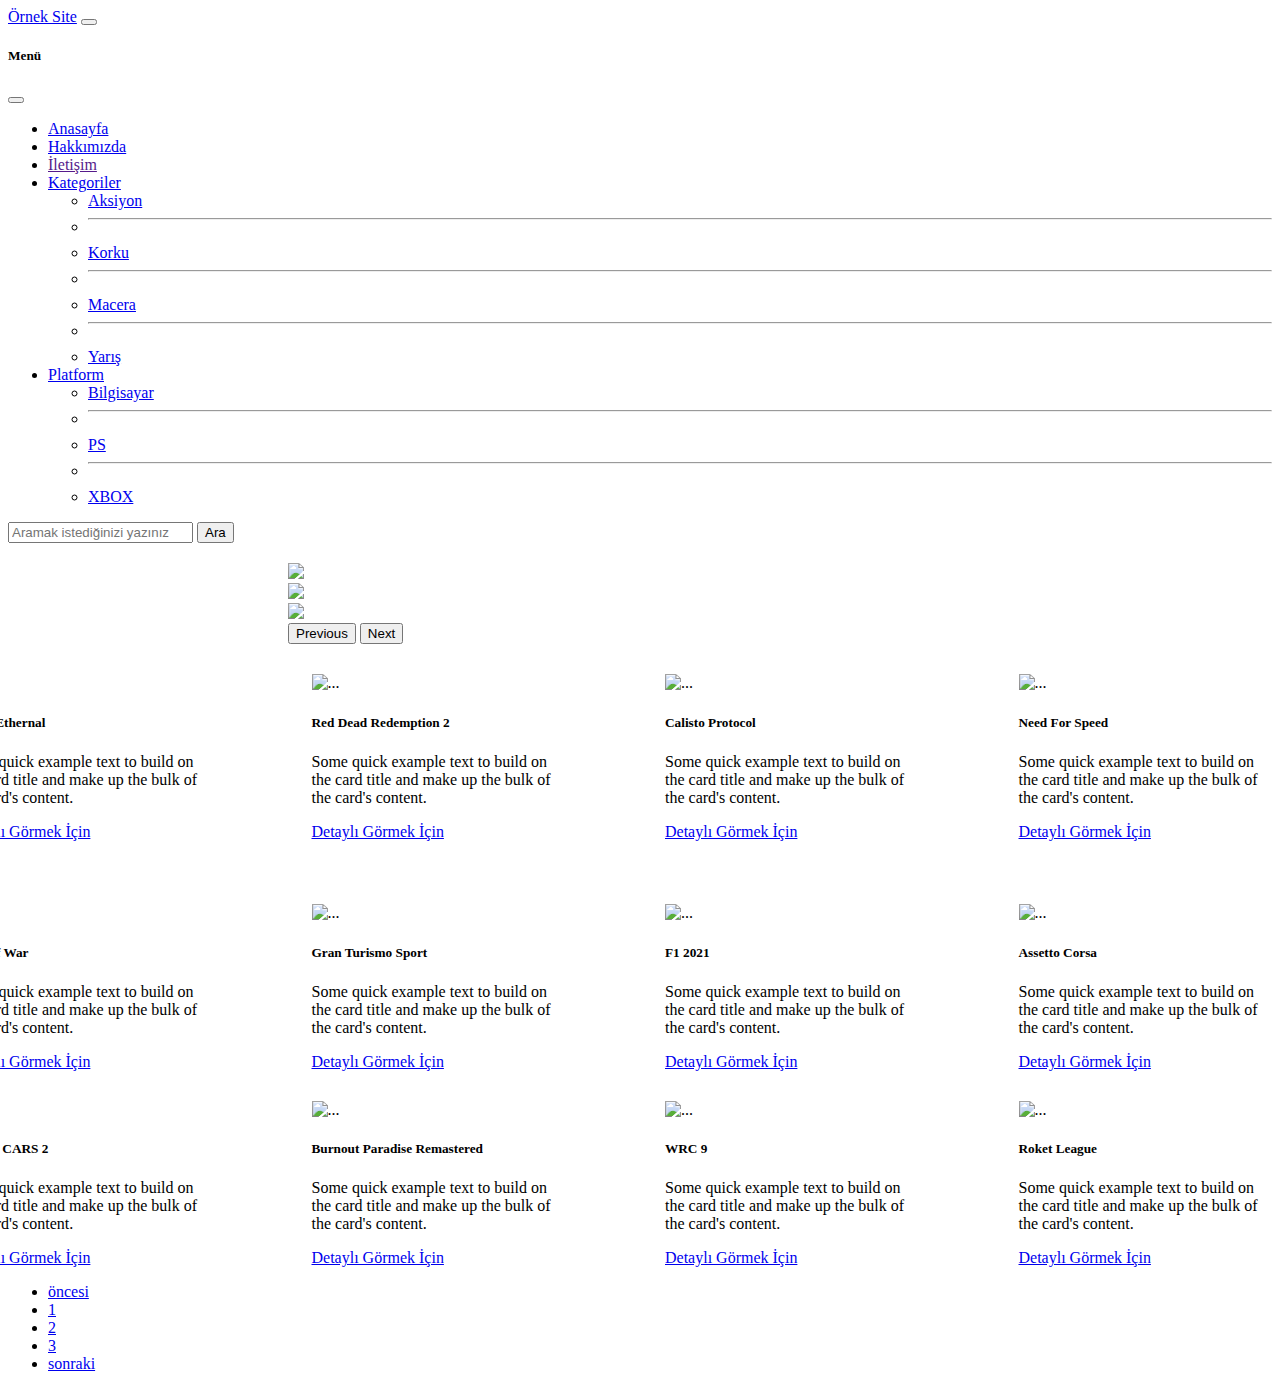
==== bilgisayar.html @ e1676f7e "yenilikler düzenlemeler" ====
<!DOCTYPE html>
<html lang="en">
<head>
    <meta charset="UTF-8">
    <meta name="viewport" content="width=device-width, initial-scale=1.0">
    <title>Bilgisayar</title>
    <link rel="stylesheet" href="örnek.css">
    <script src="https://code.jquery.com/jquery-3.7.1.min.js"></script>
    <script src="https://cdnjs.cloudflare.com/ajax/libs/bootstrap/5.3.2/js/bootstrap.bundle.min.js"></script>
    <link href="https://cdn.jsdelivr.net/npm/bootstrap@5.3.2/dist/css/bootstrap.min.css" rel="stylesheet"
    integrity="sha384-T3c6CoIi6uLrA9TneNEoa7RxnatzjcDSCmG1MXxSR1GAsXEV/Dwwykc2MPK8M2HN" crossorigin="anonymous">
          
    <style>
            .box{
            width: 200px;
            height: 200px;
            transition: 1s;
        }
        .box:hover{
            transform: scale(1.1);
            z-index: 1;
        }
    </style>
  </head>
<body>
    <div class="sayfa">
        <!-- menü kısmı -->
        <nav class="navbar navbar-dark bg-dark fixed-top">
            <div class="container-fluid">
                <a class="navbar-brand" href="index.html">Örnek Site</a>
                <button class="navbar-toggler" type="button" data-bs-toggle="offcanvas"
                    data-bs-target="#offcanvasDarkNavbar" aria-controls="offcanvasDarkNavbar"
                    aria-label="Toggle navigation">
                    <span class="navbar-toggler-icon"></span>
                </button>
                <div class="offcanvas offcanvas-end text-bg-dark" tabindex="-1" id="offcanvasDarkNavbar"
                    aria-labelledby="offcanvasDarkNavbarLabel">
                    <div class="offcanvas-header">
                        <h5 class="offcanvas-title" id="offcanvasDarkNavbarLabel">Menü</h5>
                        <button type="button" class="btn-close btn-close-white" data-bs-dismiss="offcanvas"
                            aria-label="Close"></button>
                    </div>
                    <div class="offcanvas-body">
                        <ul class="navbar-nav justify-content-end flex-grow-1 pe-3">
                            <li class="nav-item">
                                <a class="nav-link active" aria-current="page" href="index.html">Anasayfa</a>
                            </li>
                            <li class="nav-item">
                                <a class="nav-link" aria-current="page" href="index.html">Hakkımızda</a>
                            </li>
                            <li class="nav-item">
                                <a class="nav-link" href="">İletişim</a>
                            </li>
                            <li class="nav-item dropdown">
                                <a class="nav-link dropdown-toggle" href="#" role="button" data-bs-toggle="dropdown"
                                    aria-expanded="false">
                                    Kategoriler
                                </a>
                                <ul class="dropdown-menu dropdown-menu-dark">
                                    <li><a class="dropdown-item" href="aksiyon.html">Aksiyon</a></li>
                                    <li>
                                        <hr class="dropdown-divider">
                                    </li>
                                    <li><a class="dropdown-item" href="korku.html">Korku</a></li>
                                    <li>
                                        <hr class="dropdown-divider">
                                    </li>
                                    <li><a class="dropdown-item" href="macera.html">Macera</a></li>
                                    <li>
                                        <hr class="dropdown-divider">
                                    </li>
                                    <li><a class="dropdown-item" href="yarıs.html">Yarış</a></li>
                                </ul>
                            </li>
                            <li class="nav-item dropdown">
                                <a class="nav-link dropdown-toggle" href="#" role="button" data-bs-toggle="dropdown"
                                    aria-expanded="false">
                                    Platform
                                </a>
                                <ul class="dropdown-menu dropdown-menu-dark">
                                    <li><a class="dropdown-item" href="bilgisayar.html">Bilgisayar</a></li>
                                    <li>
                                        <hr class="dropdown-divider">
                                    </li>
                                    <li><a class="dropdown-item" href="ps.html">PS</a></li>
                                    <li>
                                        <hr class="dropdown-divider">
                                    </li>
                                    <li><a class="dropdown-item" href="xbox.html">XBOX</a></li>
                                </ul>
                            </li>
                          </ul>
                        </ul>
                        <form class="d-flex mt-3" role="search">
                            <input class="form-control me-2" type="search" placeholder="Aramak istediğinizi yazınız"
                                aria-label="Search">
                            <button type="button" class="btn btn-outline-success">Ara</button>
                        </form>
                    </div>
                </div>
            </div>
        </nav>


         <!-- başlangıç katman içerik -->
         <div class="container mt-5" style="display: flex;">
          <div id="carouselExampleAutoplaying" style=" width: 700px; margin-top:20px; margin-left:280px; " class="carousel slide" data-bs-ride="carousel">
              <div class="carousel-inner">
                <div class="carousel-item active">
                  <img src="resim/need for speed.jpg" class="d-block w-100">
                </div>
                <div class="carousel-item">
                  <img src="resim/calisto.jpg" class="d-block w-100">
                </div>
                <div class="carousel-item">
                  <img src="resim/rdr2.jpg" class="d-block w-100">
                </div>
              </div>
              <button class="carousel-control-prev" type="button" data-bs-target="#carouselExampleAutoplaying" data-bs-slide="prev">
                <span class="carousel-control-prev-icon" aria-hidden="true"></span>
                <span class="visually-hidden">Previous</span>
              </button>
              <button class="carousel-control-next" type="button" data-bs-target="#carouselExampleAutoplaying" data-bs-slide="next">
                <span class="carousel-control-next-icon" aria-hidden="true"></span>
                <span class="visually-hidden">Next</span>
              </button>
            </div>
      </div>

        <!-- ilk katman içerik -->
        <div class="container mt-5" style="display: flex;">
            <div class="card box" style="width: 18rem; margin-top: 30px; margin-left:-50px; display: inline-block;">
                <img src="resim/doom ethernal.jpg" class="card-img-top" style="background-color: gray;" alt="...">
                <div class="card-body" >
                  <h5 class="card-title">Doom Ethernal</h5>
                  <p class="card-text">Some quick example text to build on the card title and make up the bulk of the card's content.</p>
                  <a href="#" class="btn btn-primary">Detaylı Görmek İçin</a>
                </div>
              </div>
              <div class="card" style="width: 18rem; display: inline-block; margin-top: 30px; margin-left: 100px;">
                <img src="resim/rdr2.jpg" class="card-img-top" alt="...">
                <div class="card-body">
                  <h5 class="card-title">Red Dead Redemption 2</h5>
                  <p class="card-text">Some quick example text to build on the card title and make up the bulk of the card's content.</p>
                  <a href="#" class="btn btn-primary">Detaylı Görmek İçin</a>
                </div>
              </div>


              <div class="card" style="width: 18rem; display: inline-block; margin-top: 30px;  margin-left: 100px;">
                <img src="resim/calisto.jpg" class="card-img-top" alt="...">
                <div class="card-body">
                  <h5 class="card-title">Calisto Protocol</h5>
                  <p class="card-text">Some quick example text to build on the card title and make up the bulk of the card's content.</p>
                  <a href="#" class="btn btn-primary">Detaylı Görmek İçin</a>
                </div>
              </div>        
    
              <div class="card" style="width: 18rem; display: inline-block; margin-top: 30px;  margin-left: 100px;">
                <img src="resim/need for speed.jpg" class="card-img-top" alt="...">
                <div class="card-body">
                  <h5 class="card-title">Need For Speed</h5>
                  <p class="card-text">Some quick example text to build on the card title and make up the bulk of the card's content.</p>
                  <a href="#" class="btn btn-primary">Detaylı Görmek İçin</a>
                </div>
              </div>
            </div>
        </div>

        <!-- İkinci Katman İçerik -->
        <div class="container mt-5" style="display: flex;">
            <div class="card" style="width: 18rem; margin-top: 30px; margin-left:-50px; display: inline-block;">
                <img src="resim/god of war.jpg" class="card-img-top" style="background-color: gray;" alt="...">
                <div class="card-body" >
                  <h5 class="card-title">God Of War</h5>
                  <p class="card-text">Some quick example text to build on the card title and make up the bulk of the card's content.</p>
                  <a href="#" class="btn btn-primary">Detaylı Görmek İçin</a>
                </div>
              </div>


              <div class="card" style="width: 18rem; display: inline-block; margin-top: 30px; margin-left: 100px;">
                <img src="..." class="card-img-top" alt="...">
                <div class="card-body">
                  <h5 class="card-title">Gran Turismo Sport</h5>
                  <p class="card-text">Some quick example text to build on the card title and make up the bulk of the card's content.</p>
                  <a href="#" class="btn btn-primary">Detaylı Görmek İçin</a>
                </div>
              </div>

              <div class="card" style="width: 18rem; display: inline-block; margin-top: 30px;  margin-left: 100px;">
            <img src="..." class="card-img-top" alt="...">
            <div class="card-body">
              <h5 class="card-title">F1 2021</h5>
              <p class="card-text">Some quick example text to build on the card title and make up the bulk of the card's content.</p>
              <a href="#" class="btn btn-primary">Detaylı Görmek İçin</a>
            </div>
          </div>      

          <div class="card" style="width: 18rem; display: inline-block; margin-top: 30px;  margin-left: 100px;">
            <img src="..." class="card-img-top" alt="...">
            <div class="card-body">
              <h5 class="card-title">Assetto Corsa</h5>
              <p class="card-text">Some quick example text to build on the card title and make up the bulk of the card's content.</p>
              <a href="#" class="btn btn-primary">Detaylı Görmek İçin</a>
            </div>
          </div>
        </div>
        </div>

        <!-- Üçüncü Katman İçerik  -->
        <div class="container mt-5" style="display: flex;">
            <div class="card" style="width: 18rem; margin-top: 30px; margin-left:-50px; display: inline-block;">
                <img src="..." class="card-img-top" style="background-color: gray;" alt="...">
                <div class="card-body" >
                  <h5 class="card-title">Project CARS 2</h5>
                  <p class="card-text">Some quick example text to build on the card title and make up the bulk of the card's content.</p>
                  <a href="#" class="btn btn-primary">Detaylı Görmek İçin</a>
                </div>
              </div>

              
              <div class="card" style="width: 18rem; display: inline-block; margin-top: 30px; margin-left: 100px;">
                <img src="..." class="card-img-top" alt="...">
                <div class="card-body">
                  <h5 class="card-title">Burnout Paradise Remastered</h5>
                  <p class="card-text">Some quick example text to build on the card title and make up the bulk of the card's content.</p>
                  <a href="#" class="btn btn-primary">Detaylı Görmek İçin</a>
                </div>
              </div>

              
              <div class="card" style="width: 18rem; display: inline-block; margin-top: 30px;  margin-left: 100px;">
                <img src="..." class="card-img-top" alt="...">
                <div class="card-body">
                  <h5 class="card-title">WRC 9</h5>
                  <p class="card-text">Some quick example text to build on the card title and make up the bulk of the card's content.</p>
                  <a href="#" class="btn btn-primary">Detaylı Görmek İçin</a>
                </div>
              </div>    

              <div class="card" style="width: 18rem; display: inline-block; margin-top: 30px;  margin-left: 100px;">
                <img src="..." class="card-img-top" alt="...">
                <div class="card-body">
                  <h5 class="card-title">Roket League</h5>
                  <p class="card-text">Some quick example text to build on the card title and make up the bulk of the card's content.</p>
                  <a href="#" class="btn btn-primary">Detaylı Görmek İçin</a>
                </div>
              </div>
            </div>
        </div>



        <div class="container mt-5" style="margin-right: 100px;">
        <nav aria-label="Page navigation example">
            <ul class="pagination justify-content-end">
              <li class="page-item">
                <a class="page-link" href="xbox.html">öncesi</a>
              </li>
              <li class="page-item"><a class="page-link" href="bilgisayar.html">1</a></li>
              <li class="page-item"><a class="page-link" href="ps.html">2</a></li>
              <li class="page-item"><a class="page-link" href="xbox.html">3</a></li>
              <li class="page-item">
                <a class="page-link" href="ps.html">sonraki</a>
              </li>
            </ul>
          </nav>
        </div>
        
    </div>
</body>
</html>
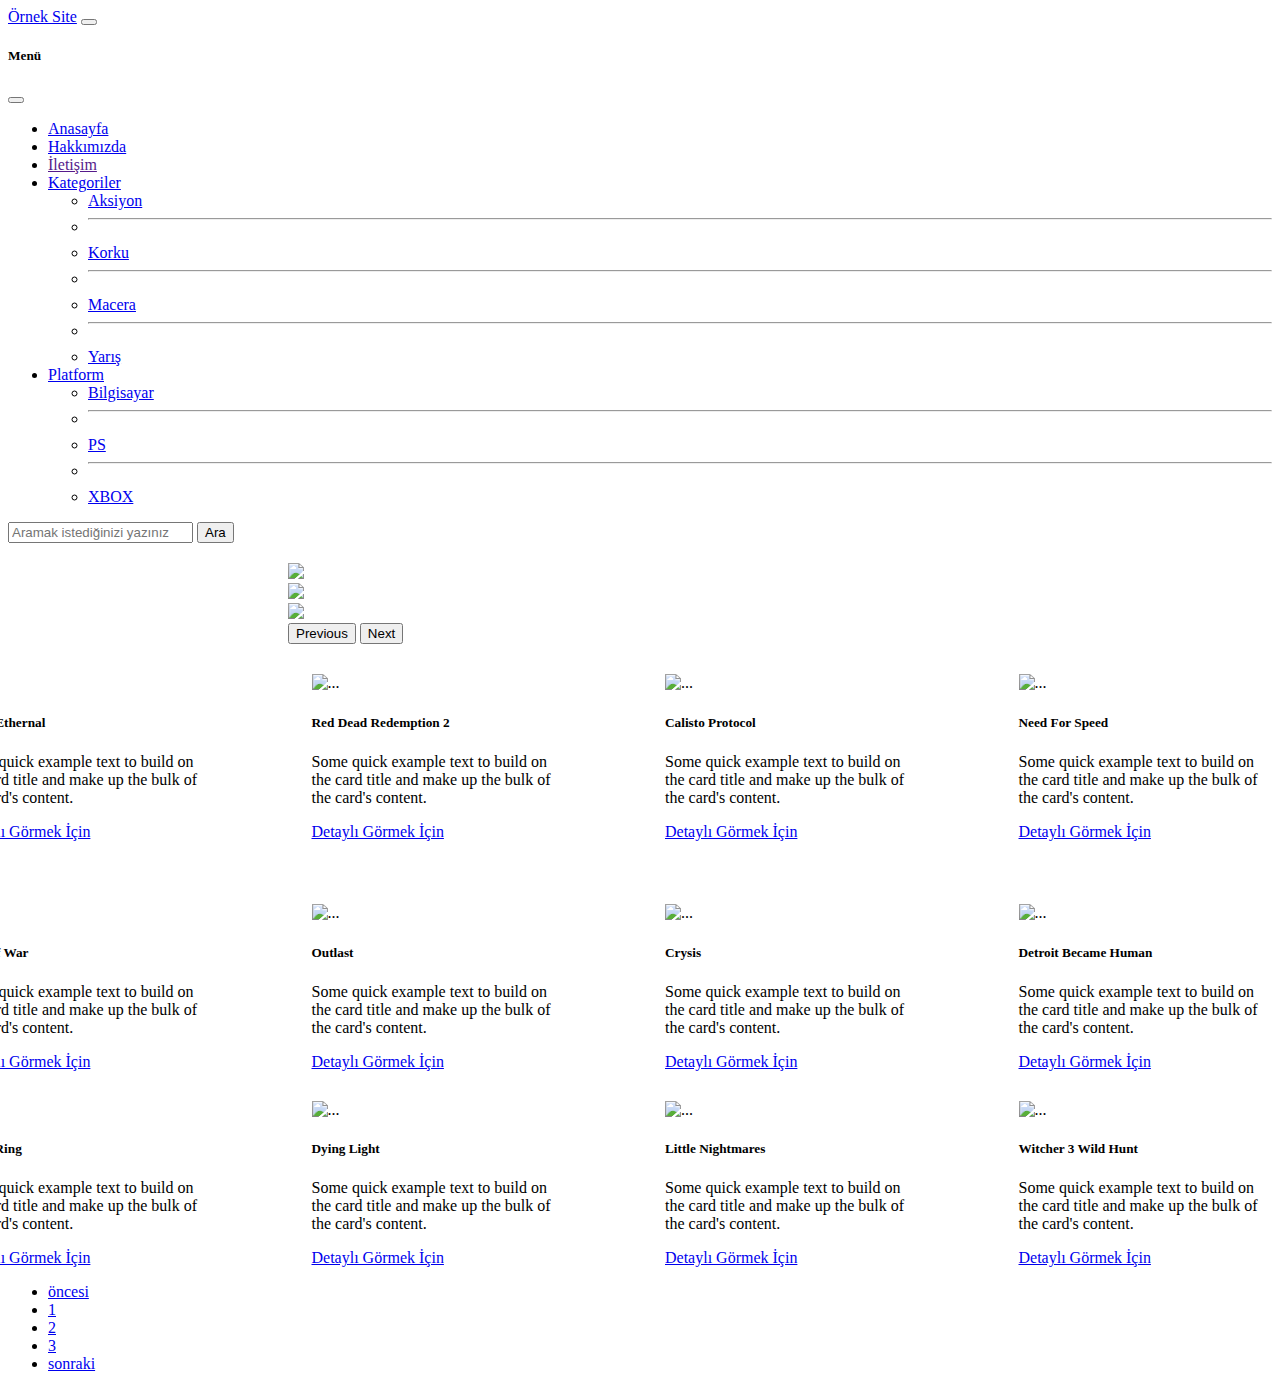
==== commit e95c4c18: "reimler eklendi" ====
--- a/bilgisayar.html
+++ b/bilgisayar.html
@@ -180,27 +180,27 @@
 
 
               <div class="card" style="width: 18rem; display: inline-block; margin-top: 30px; margin-left: 100px;">
-                <img src="..." class="card-img-top" alt="...">
-                <div class="card-body">
-                  <h5 class="card-title">Gran Turismo Sport</h5>
-                  <p class="card-text">Some quick example text to build on the card title and make up the bulk of the card's content.</p>
-                  <a href="#" class="btn btn-primary">Detaylı Görmek İçin</a>
-                </div>
-              </div>
-
-              <div class="card" style="width: 18rem; display: inline-block; margin-top: 30px;  margin-left: 100px;">
-            <img src="..." class="card-img-top" alt="...">
+                <img src="resim/outlast.jpg" class="card-img-top" alt="...">
+                <div class="card-body">
+                  <h5 class="card-title">Outlast</h5>
+                  <p class="card-text">Some quick example text to build on the card title and make up the bulk of the card's content.</p>
+                  <a href="#" class="btn btn-primary">Detaylı Görmek İçin</a>
+                </div>
+              </div>
+
+              <div class="card" style="width: 18rem; display: inline-block; margin-top: 30px;  margin-left: 100px;">
+            <img src="resim/crysis.jpg" class="card-img-top" alt="...">
             <div class="card-body">
-              <h5 class="card-title">F1 2021</h5>
+              <h5 class="card-title">Crysis</h5>
               <p class="card-text">Some quick example text to build on the card title and make up the bulk of the card's content.</p>
               <a href="#" class="btn btn-primary">Detaylı Görmek İçin</a>
             </div>
           </div>      
 
           <div class="card" style="width: 18rem; display: inline-block; margin-top: 30px;  margin-left: 100px;">
-            <img src="..." class="card-img-top" alt="...">
+            <img src="resim/detroit.jpg" class="card-img-top" alt="...">
             <div class="card-body">
-              <h5 class="card-title">Assetto Corsa</h5>
+              <h5 class="card-title">Detroit Became Human</h5>
               <p class="card-text">Some quick example text to build on the card title and make up the bulk of the card's content.</p>
               <a href="#" class="btn btn-primary">Detaylı Görmek İçin</a>
             </div>
@@ -211,9 +211,9 @@
         <!-- Üçüncü Katman İçerik  -->
         <div class="container mt-5" style="display: flex;">
             <div class="card" style="width: 18rem; margin-top: 30px; margin-left:-50px; display: inline-block;">
-                <img src="..." class="card-img-top" style="background-color: gray;" alt="...">
+                <img src="resim/elden ring.jpg" class="card-img-top" style="background-color: gray;" alt="...">
                 <div class="card-body" >
-                  <h5 class="card-title">Project CARS 2</h5>
+                  <h5 class="card-title">Elden Ring</h5>
                   <p class="card-text">Some quick example text to build on the card title and make up the bulk of the card's content.</p>
                   <a href="#" class="btn btn-primary">Detaylı Görmek İçin</a>
                 </div>
@@ -221,9 +221,9 @@
 
               
               <div class="card" style="width: 18rem; display: inline-block; margin-top: 30px; margin-left: 100px;">
-                <img src="..." class="card-img-top" alt="...">
-                <div class="card-body">
-                  <h5 class="card-title">Burnout Paradise Remastered</h5>
+                <img src="resim/dying light.jpg" class="card-img-top" alt="...">
+                <div class="card-body">
+                  <h5 class="card-title">Dying Light</h5>
                   <p class="card-text">Some quick example text to build on the card title and make up the bulk of the card's content.</p>
                   <a href="#" class="btn btn-primary">Detaylı Görmek İçin</a>
                 </div>
@@ -231,18 +231,18 @@
 
               
               <div class="card" style="width: 18rem; display: inline-block; margin-top: 30px;  margin-left: 100px;">
-                <img src="..." class="card-img-top" alt="...">
-                <div class="card-body">
-                  <h5 class="card-title">WRC 9</h5>
+                <img src="resim/little.jpg" class="card-img-top" alt="...">
+                <div class="card-body">
+                  <h5 class="card-title">Little Nightmares</h5>
                   <p class="card-text">Some quick example text to build on the card title and make up the bulk of the card's content.</p>
                   <a href="#" class="btn btn-primary">Detaylı Görmek İçin</a>
                 </div>
               </div>    
 
               <div class="card" style="width: 18rem; display: inline-block; margin-top: 30px;  margin-left: 100px;">
-                <img src="..." class="card-img-top" alt="...">
-                <div class="card-body">
-                  <h5 class="card-title">Roket League</h5>
+                <img src="resim/witcher.jpg" class="card-img-top" alt="...">
+                <div class="card-body">
+                  <h5 class="card-title">Witcher 3 Wild Hunt</h5>
                   <p class="card-text">Some quick example text to build on the card title and make up the bulk of the card's content.</p>
                   <a href="#" class="btn btn-primary">Detaylı Görmek İçin</a>
                 </div>
